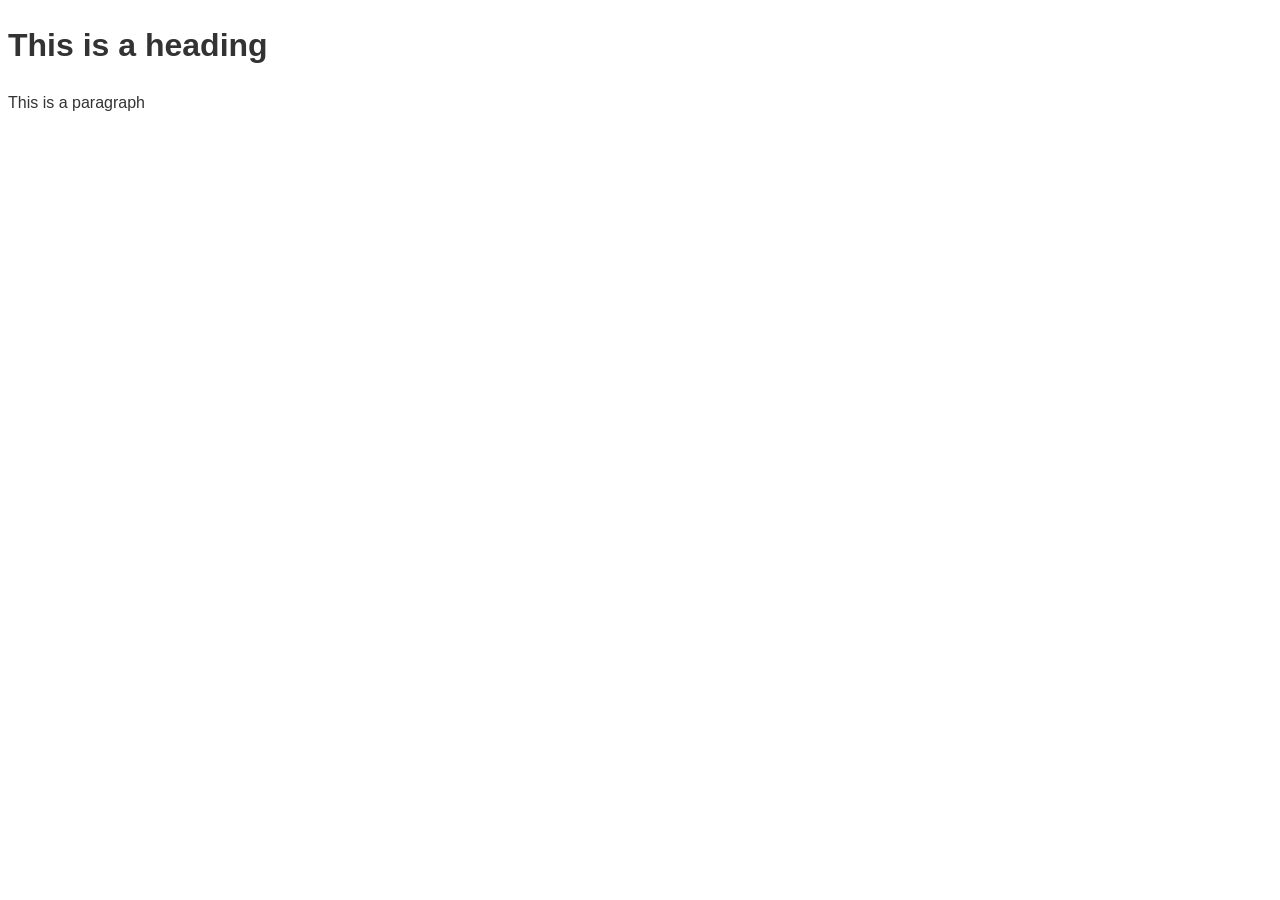
==== Javascript-2/index.html @ bfeccb95 "js learn from home\" ====
<!DOCTYPE html>
<html lang="en">
<head>
    <meta charset="UTF-8">
    <meta name="viewport" content="width=device-width, initial-scale=1.0">
    <title>My website</title>
    <link rel="stylesheet" href="style.css">
</head>
<body>
    <h1 id="myh1"></h1>
    <p id="myp"></p>
    <script src="index.js"></script>
</body>
</html>
---- Javascript-2/style.css ----
body{
    font-family: Josefin Sans, sans-serif;
    font-size: 16px;
    line-height: 1.5;
    color: #333
}
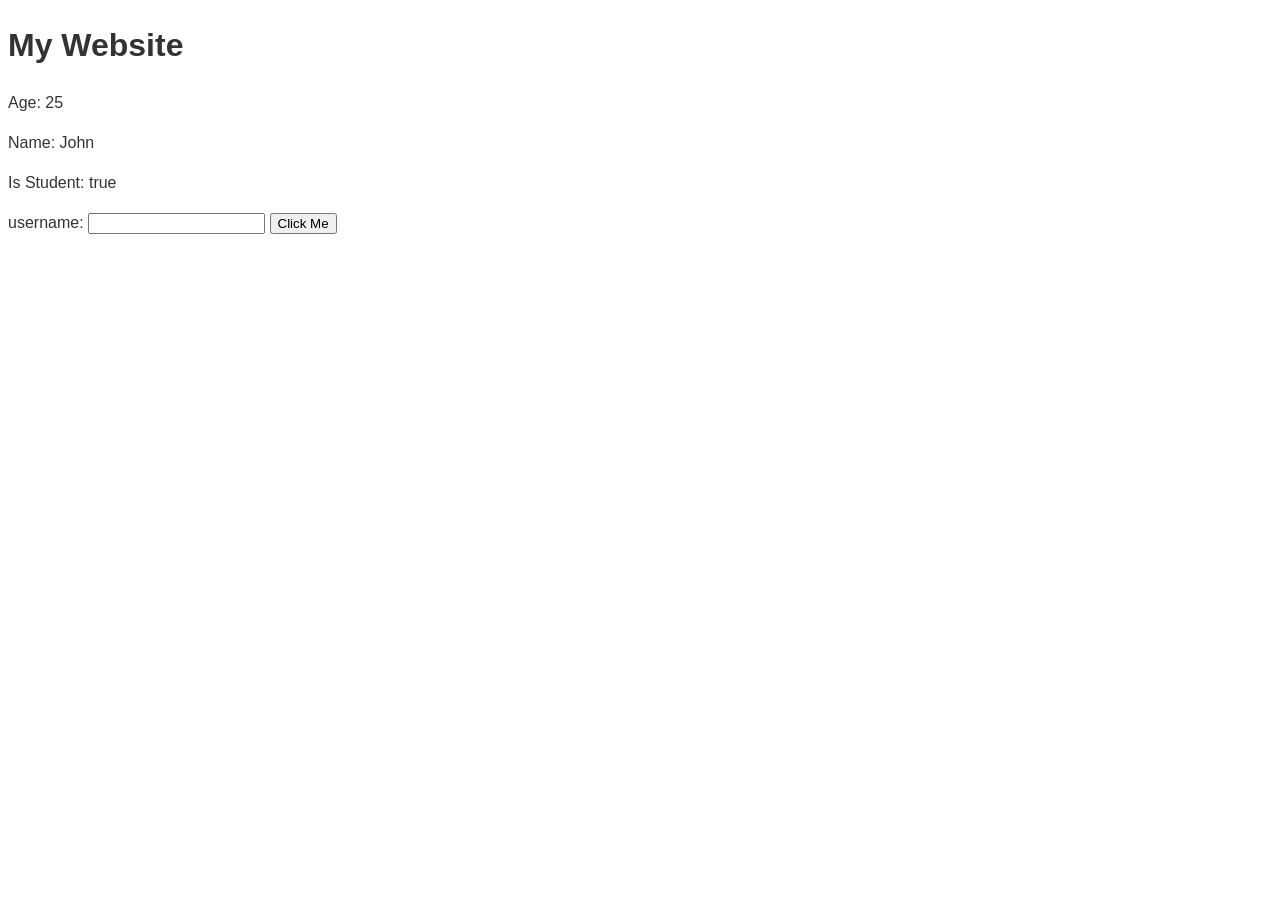
==== commit 5c88b8fc: "dom basics" ====
--- a/Javascript-2/index.html
+++ b/Javascript-2/index.html
@@ -7,8 +7,14 @@
     <link rel="stylesheet" href="style.css">
 </head>
 <body>
-    <h1 id="myh1"></h1>
-    <p id="myp"></p>
+    <h1 id="myh1">My Website</h1>
+    <p id="p1"></p>
+    <p id="p2"></p>
+    <p id="p3"></p>
+    
+    <label for="myInput">username: </label>
+    <input type="text" id="myInput">
+    <button id="mySubmit">Click Me</button>
     <script src="index.js"></script>
 </body>
 </html>
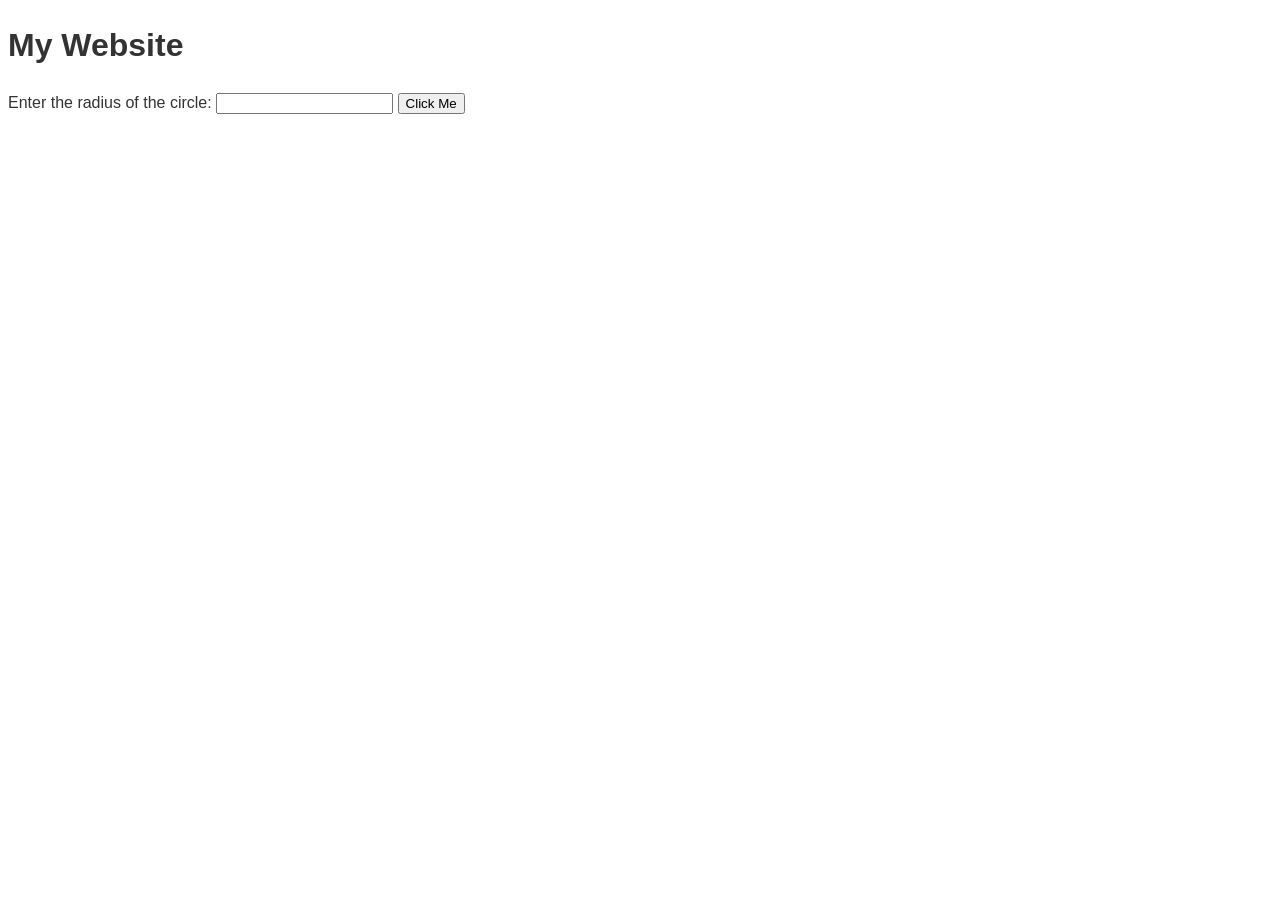
==== commit c598cb2a: "area of circle program using js" ====
--- a/Javascript-2/index.html
+++ b/Javascript-2/index.html
@@ -8,11 +8,10 @@
 </head>
 <body>
     <h1 id="myh1">My Website</h1>
-    <p id="p1"></p>
-    <p id="p2"></p>
-    <p id="p3"></p>
-    
-    <label for="myInput">username: </label>
+    <!--<p id="p1"></p>-->
+    <!--<p id="p2"></p>-->
+    <!--<p id="p3"></p>-->
+    <label for="myInput">Enter the radius of the circle: </label>
     <input type="text" id="myInput">
     <button id="mySubmit">Click Me</button>
     <script src="index.js"></script>
